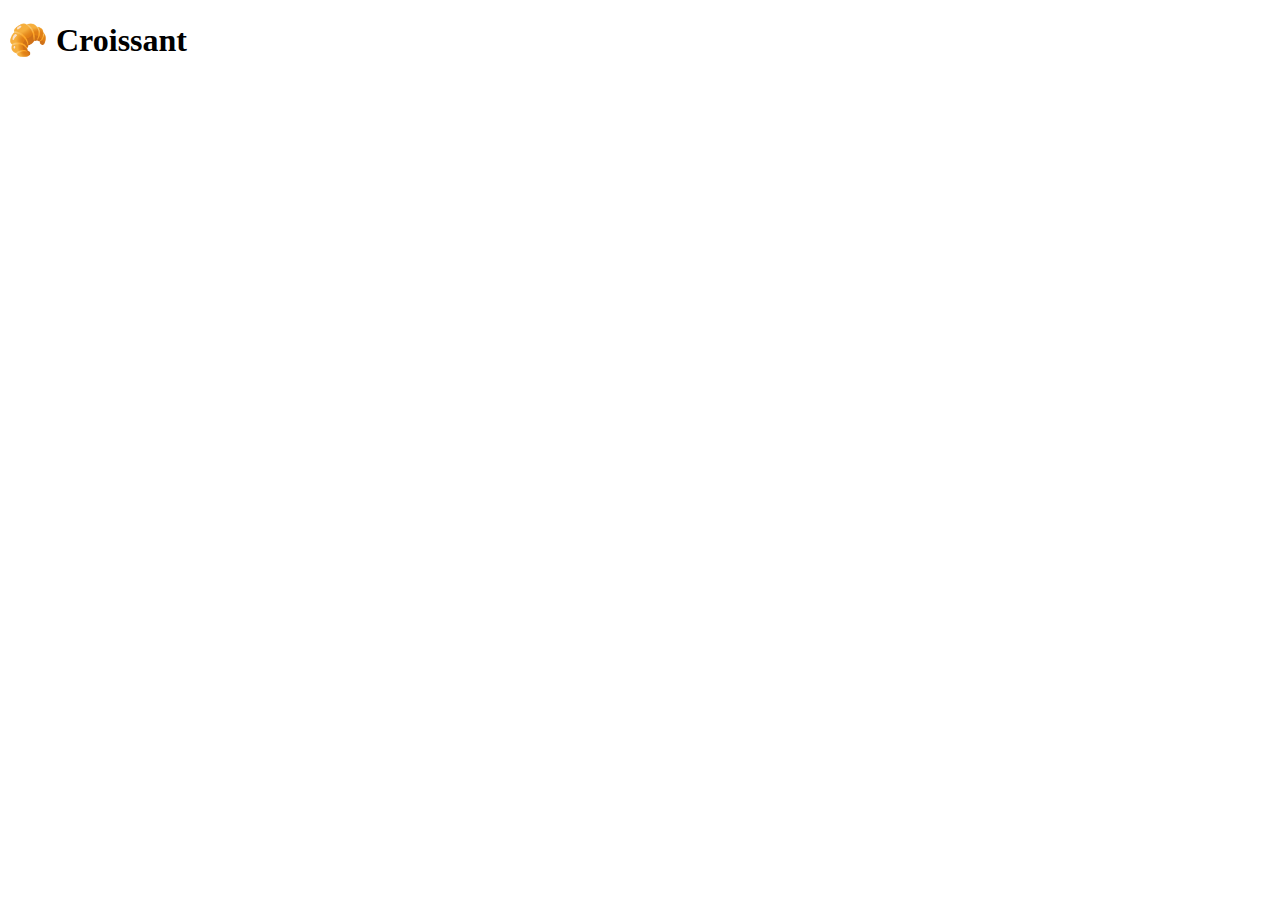
==== index.html @ 78ca6f8a "Created file structure" ====
<!DOCTYPE html>
<html lang="en">
  <head>
    <meta charset="UTF-8" />
    <meta http-equiv="X-UA-Compatible" content="IE=edge" />
    <meta name="viewport" content="width=device-width, initial-scale=1.0" />
    <title>Document</title>
  </head>
  <body>
    <h1>🥐 Croissant</h1>
  </body>
</html>
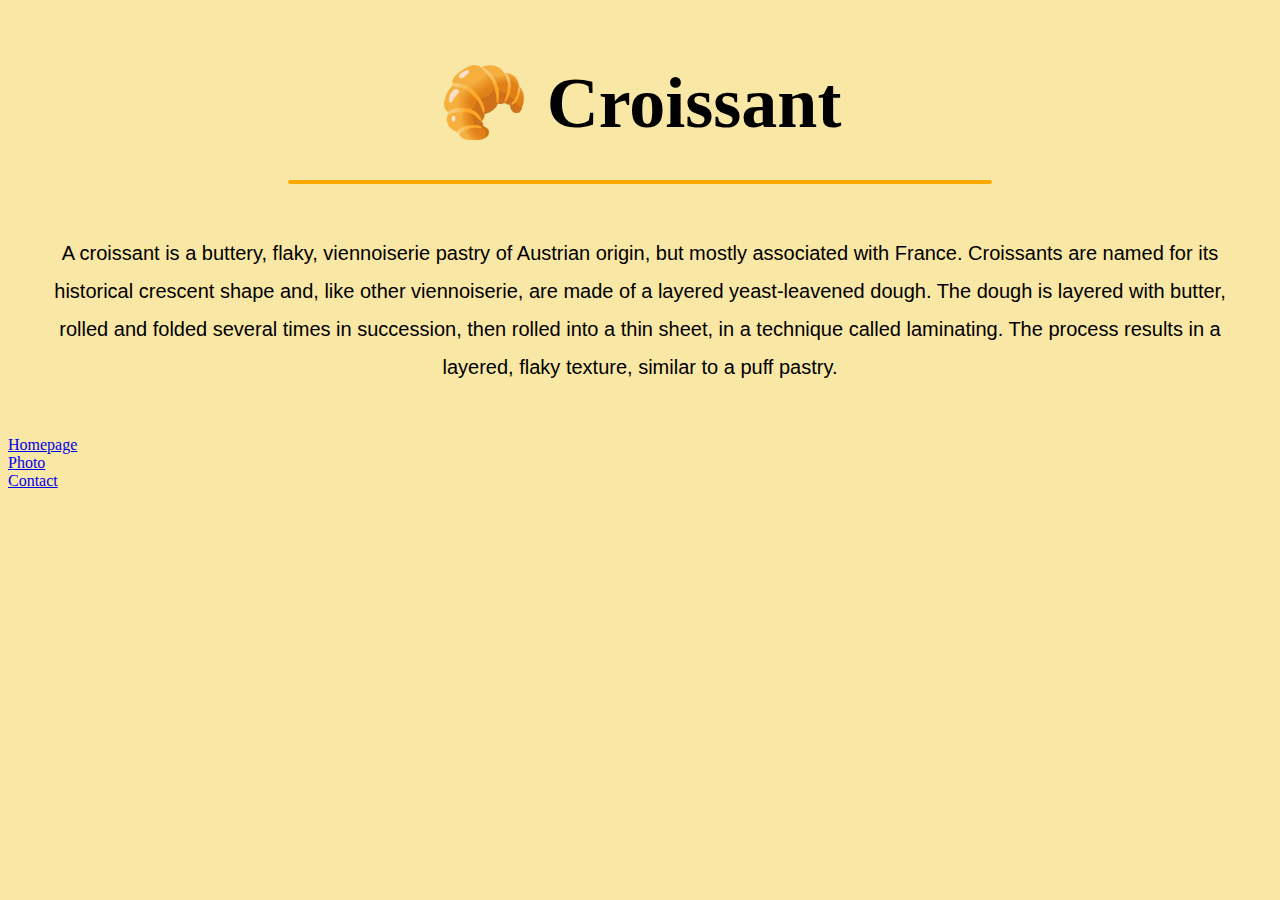
==== commit e1149f65: "Added Bootstrap to all pages and created html and css for index" ====
--- a/index.html
+++ b/index.html
@@ -4,9 +4,31 @@
     <meta charset="UTF-8" />
     <meta http-equiv="X-UA-Compatible" content="IE=edge" />
     <meta name="viewport" content="width=device-width, initial-scale=1.0" />
-    <title>Document</title>
+    <link
+      href="https://cdn.jsdelivr.net/npm/bootstrap@5.0.2/dist/css/bootstrap.min.css"
+      rel="stylesheet"
+      integrity="sha384-EVSTQN3/azprG1Anm3QDgpJLIm9Nao0Yz1ztcQTwFspd3yD65VohhpuuCOmLASjC"
+      crossorigin="anonymous"
+    />
+    <link rel="stylesheet" href="/css/style.css" />
+    <title>Croissant</title>
   </head>
   <body>
     <h1>🥐 Croissant</h1>
+    <hr />
+    <p class="info">
+      A croissant is a buttery, flaky, viennoiserie pastry of Austrian origin,
+      but mostly associated with France. Croissants are named for its historical
+      crescent shape and, like other viennoiserie, are made of a layered
+      yeast-leavened dough. The dough is layered with butter, rolled and folded
+      several times in succession, then rolled into a thin sheet, in a technique
+      called laminating. The process results in a layered, flaky texture,
+      similar to a puff pastry.
+    </p>
+    <div class="d-flex justify-content-evenly">
+      <div><a href="/">Homepage</a></div>
+      <div><a href="/photo.html">Photo</a></div>
+      <div><a href="/contact.html">Contact</a></div>
+    </div>
   </body>
 </html>
--- a/css/style.css
+++ b/css/style.css
@@ -0,0 +1,26 @@
+body {
+  background-color: #f9e7a6;
+}
+
+h1 {
+  margin-top: 60px;
+  margin-bottom: 35px;
+  font-size: 72px;
+  text-align: center;
+}
+
+hr {
+  border: 2px solid #fea900;
+  width: 700px;
+  border-radius: 10px;
+  display: block;
+  margin: auto;
+}
+
+.info {
+  font-size: 20px;
+  margin: 50px 30px;
+  font-family: sans-serif;
+  line-height: 38px;
+  text-align: center;
+}
